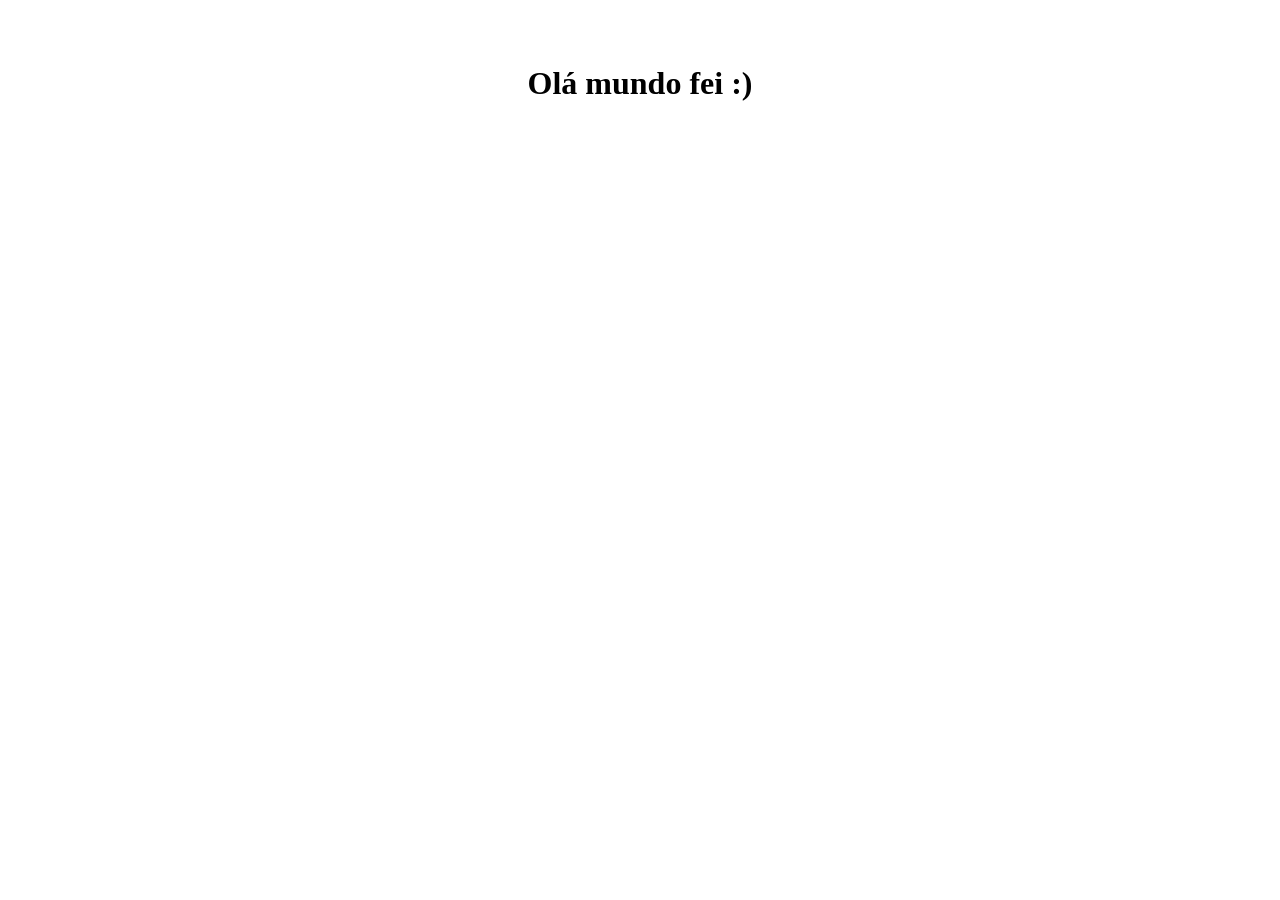
==== index.html @ 678d42e2 "FIRST STEPS" ====
<!DOCTYPE html>
<html lang="en">
<head>
    <meta charset="UTF-8">
    <meta http-equiv="X-UA-Compatible" content="IE=edge">
    <meta name="viewport" content="width=device-width, initial-scale=1.0">
    <title>Página Faculdade</title>
</head>
<body>
    
<header>
<br>
<br>
<h1 style="text-align: center;">Olá mundo fei :)</h1>

</header>

    
</body>
</html>
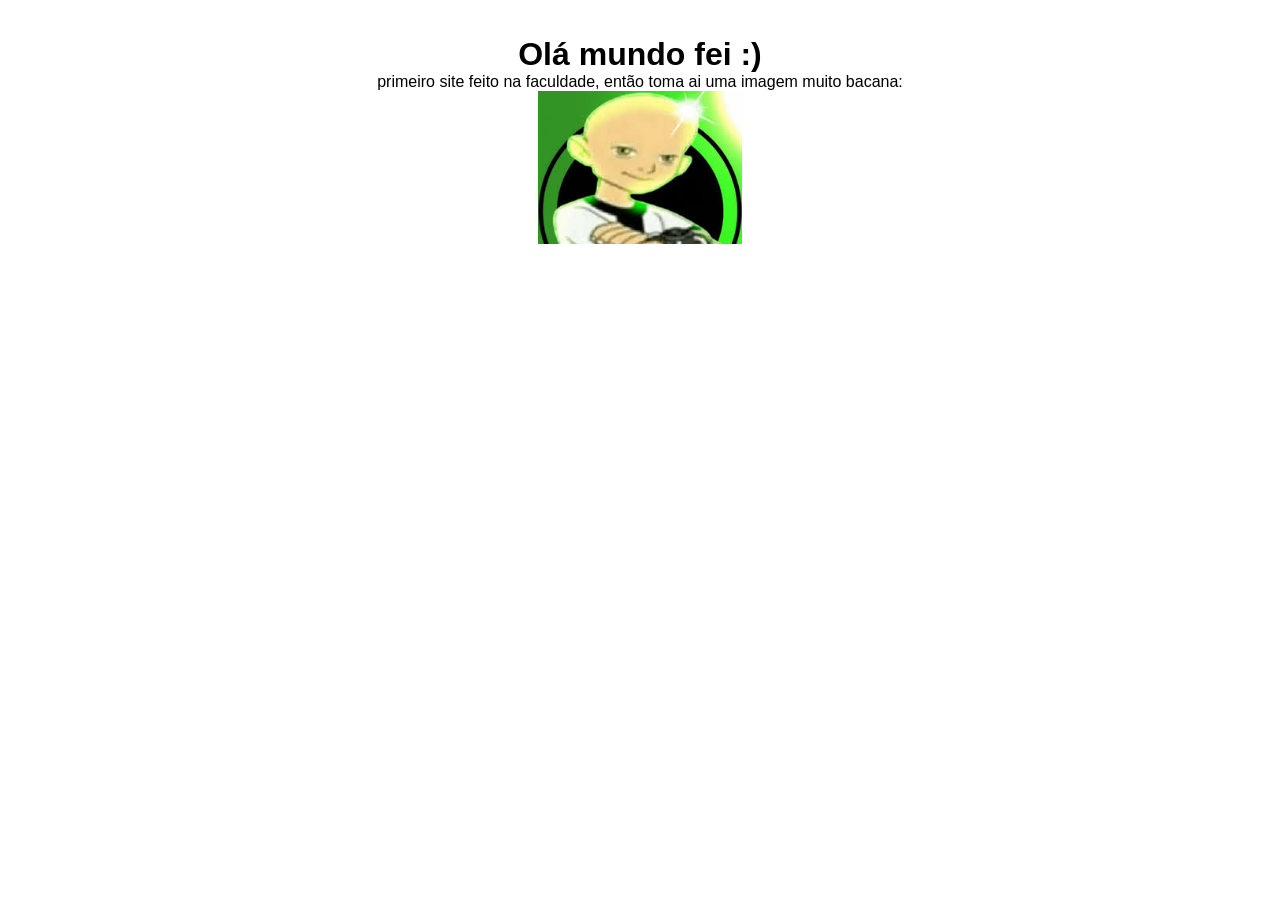
==== commit 3fe48e94: "segundo site feito e imagens na real eu já sei, só to zoando meus conhecimentos. hahaha" ====
--- a/index.html
+++ b/index.html
@@ -4,6 +4,7 @@
     <meta charset="UTF-8">
     <meta http-equiv="X-UA-Compatible" content="IE=edge">
     <meta name="viewport" content="width=device-width, initial-scale=1.0">
+    <link rel="stylesheet" href="style.css">
     <title>Página Faculdade</title>
 </head>
 <body>
@@ -12,6 +13,10 @@
 <br>
 <br>
 <h1 style="text-align: center;">Olá mundo fei :)</h1>
+<p style="text-align: center;">primeiro site feito na faculdade, então toma ai uma imagem muito bacana:</p>
+<div class="div1" style="text-align: center;">
+<img src="benio.jpeg" style=" width: 16%;">
+</div>
 
 </header>
 
--- a/style.css
+++ b/style.css
@@ -0,0 +1,8 @@
+*{
+
+font-family: -apple-system, BlinkMacSystemFont, 'Segoe UI', Roboto, Oxygen, Ubuntu, Cantarell, 'Open Sans', 'Helvetica Neue', sans-serif;
+margin: 0;
+padding: 0;
+list-style:square;
+
+}
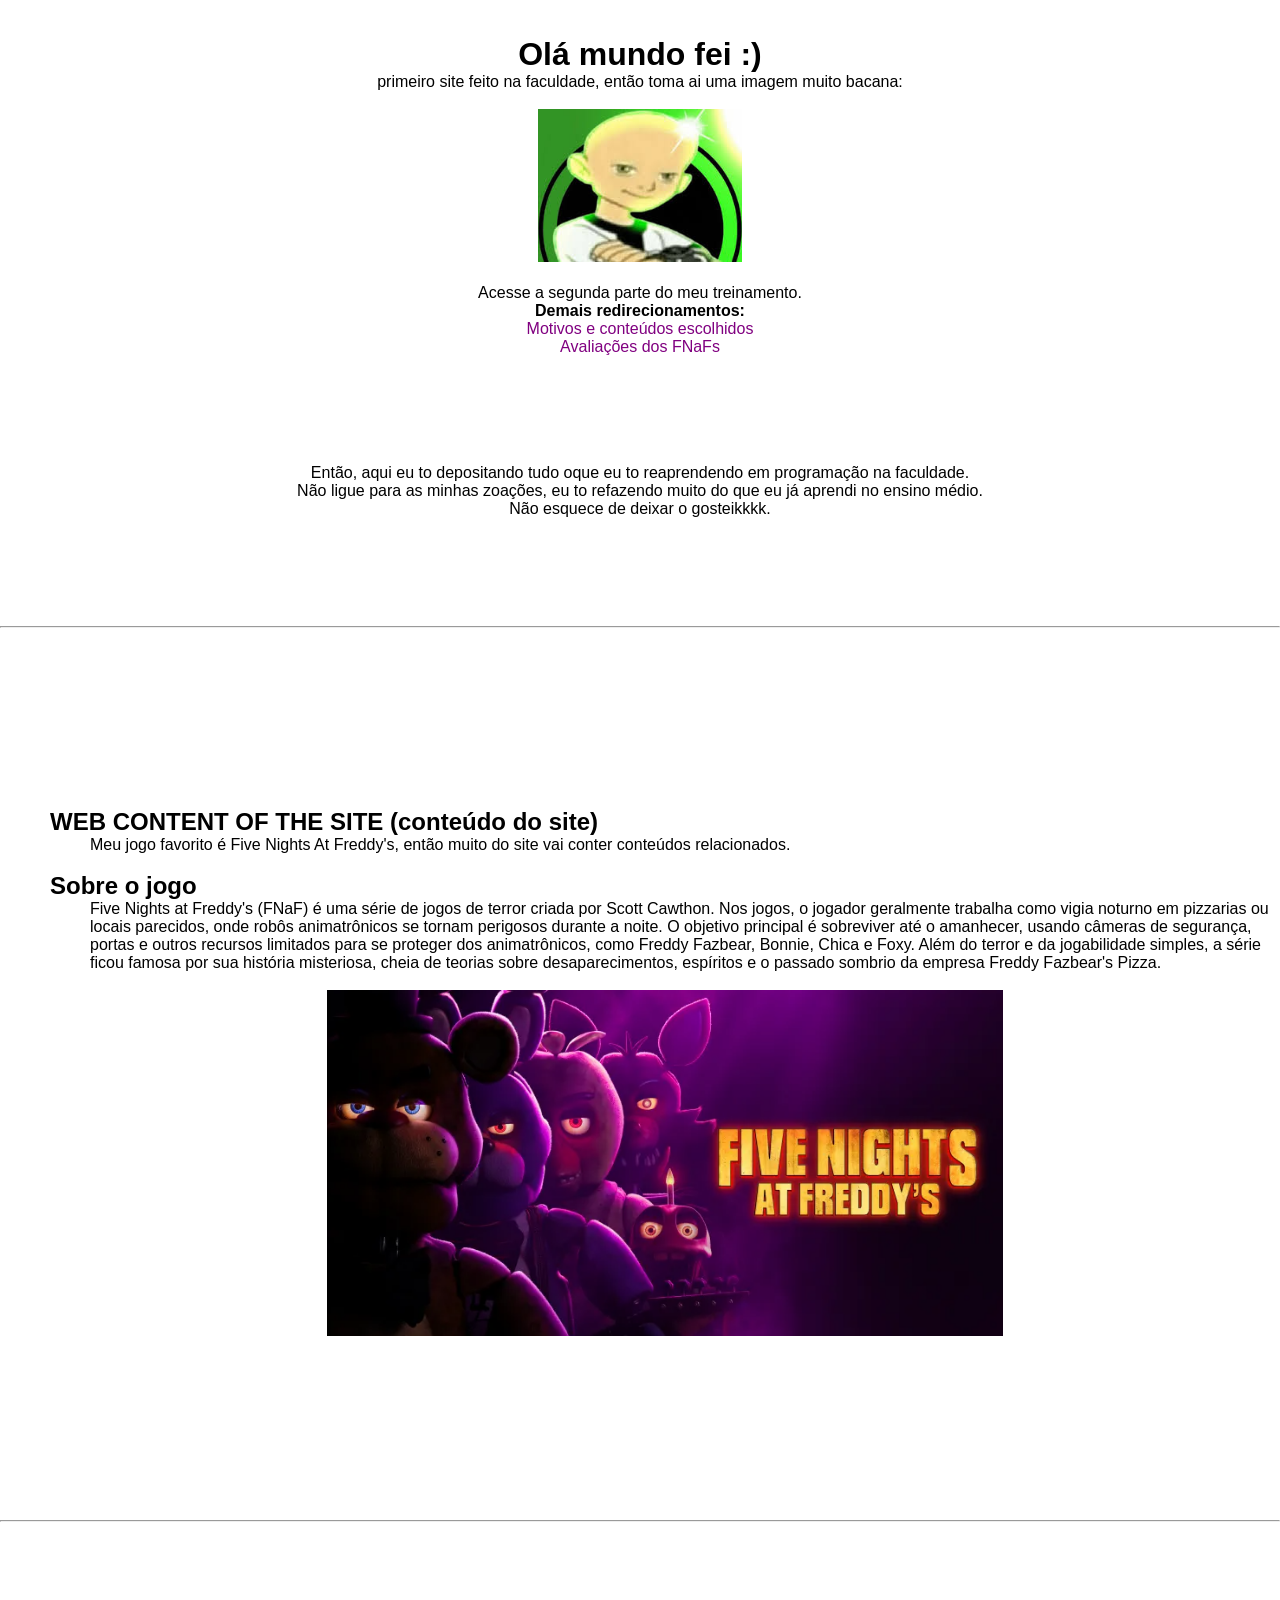
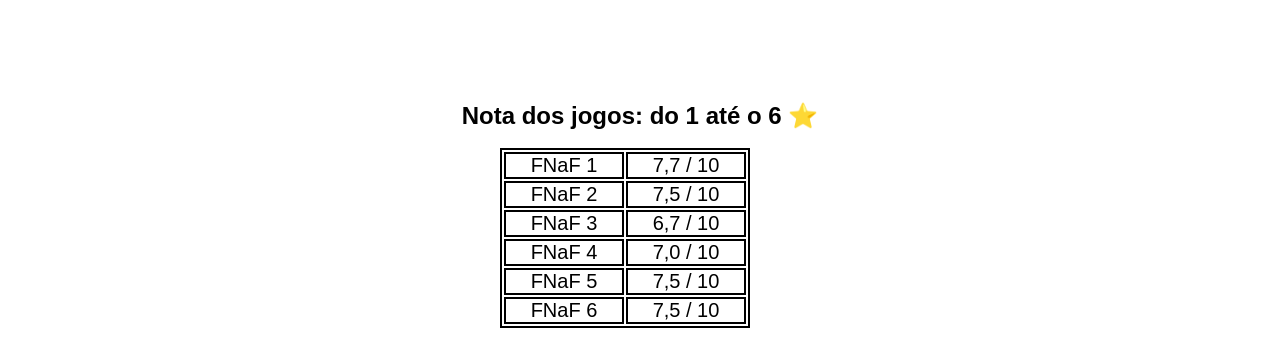
==== commit a286c010: "página inicial completa?" ====
--- a/index.html
+++ b/index.html
@@ -14,12 +14,130 @@
 <br>
 <h1 style="text-align: center;">Olá mundo fei :)</h1>
 <p style="text-align: center;">primeiro site feito na faculdade, então toma ai uma imagem muito bacana:</p>
+<br>
 <div class="div1" style="text-align: center;">
 <img src="benio.jpeg" style=" width: 16%;">
+<br>
+<br>
+<a href="index2.html" style="text-decoration: none; color: black;">Acesse a segunda parte do meu treinamento.</a>
+<br>
+<h4>Demais redirecionamentos:</h4>
+<a href="#section1" style="text-decoration: none; color: purple;">Motivos e conteúdos escolhidos</a>
+<br>
+<a href="#section2" style="text-decoration: none; color: purple;">Avaliações dos FNaFs</a>
 </div>
 
 </header>
+<main>
+    <br>
+    <br>
+    <br>
+    <br>
+    <br>
+    <br>
 
+<div class="textosexplicativos">
+
+    <p style="text-align: center;">
+    Então, aqui eu to depositando tudo oque eu to reaprendendo em programação na faculdade.
+    </p>
+<p style="text-align: center;">
+    Não ligue para as minhas zoações, eu to refazendo muito do que eu já aprendi no ensino médio.
+
+</p>
+<p style="text-align: center;">Não esquece de deixar o gosteikkkk.</p>
+<br>
+    <br>
+    <br>
+    <br>
+    <br>
+    <br>
+    
+<hr>
+
+<section id="section1" style="margin-left: 50px;">
+    <br>
+<br>
+<br>
+<br>
+<br>
+<br>
+<br>
+<br>
+<br>
+<br>
+<h1>WEB CONTENT OF THE SITE (conteúdo do site)</h1>
+
+<p style="margin-left: 40px;">Meu jogo favorito é Five Nights At Freddy's, então muito do site vai conter conteúdos relacionados.
+</p>
+<br>
+<h2>Sobre o jogo</h2>
+<p style="margin-left: 40px;">Five Nights at Freddy's (FNaF) é uma série de jogos de terror criada por Scott Cawthon. Nos jogos, o jogador geralmente trabalha como vigia noturno em pizzarias ou locais parecidos, onde robôs animatrônicos se tornam perigosos durante a noite.
+    O objetivo principal é sobreviver até o amanhecer, usando câmeras de segurança, portas e outros recursos limitados para se proteger dos animatrônicos, como Freddy Fazbear, Bonnie, Chica e Foxy.
+    Além do terror e da jogabilidade simples, a série ficou famosa por sua história misteriosa, cheia de teorias sobre desaparecimentos, espíritos e o passado sombrio da empresa Freddy Fazbear's Pizza.</p>
+    <br>
+    <div class="fnafimg1" style="text-align: center; ">
+        <img src="FNAFWALLPP.png" style="width: 55%;">
+    </div>
+</section>
+<br>
+<br>
+<br>
+<br>
+<br>
+<br>
+<br>
+<br>
+<br>
+<br>
+<hr>
+<br>
+<br>
+<br>
+<br>
+<br>
+<br>
+<br>
+<br>
+<br>
+<br>
+<section id="section2">
+
+<h1 style="text-align: center;">Nota dos jogos: do 1 até o 6 ⭐</h1>
+<br>
+<div class="notasjogosfnaf">
+<table style="border: 2px solid black; font-size: 20px; margin-left: 500px;width: 250px;">
+<tr style="text-align: center;">
+    <td style="border: 2px solid black;">FNaF 1</td>
+    <td style="border: 2px solid black;"> 7,7 / 10</td>
+</tr>
+<tr style="text-align: center;">
+    <td style="border: 2px solid black;">FNaF 2</td>
+    <td style="border: 2px solid black;">7,5 / 10</td>
+</tr>
+<tr style="text-align: center;">
+    <td style="border: 2px solid black;">FNaF 3 </td>
+    <td style="border: 2px solid black;">6,7 / 10</td>
+</tr>
+<tr style="text-align: center;">
+    <td style="border: 2px solid black;">FNaF 4</td>
+    <td style="border: 2px solid black;">7,0 / 10</td>
+</tr>
+<tr style="text-align: center;">
+    <td style="border: 2px solid black;">FNaF 5</td>
+    <td style="border: 2px solid black;">7,5 / 10</td>
+</tr>
+<tr style="text-align: center;">
+    <td style="border: 2px solid black;">FNaF 6</td>
+    <td style="border: 2px solid black;">7,5 / 10</td>
+</table>
+</div>
+</tr>
+</section>
+</div>
+    <br>
+    <br>
+</main>
     
 </body>
 </html>
